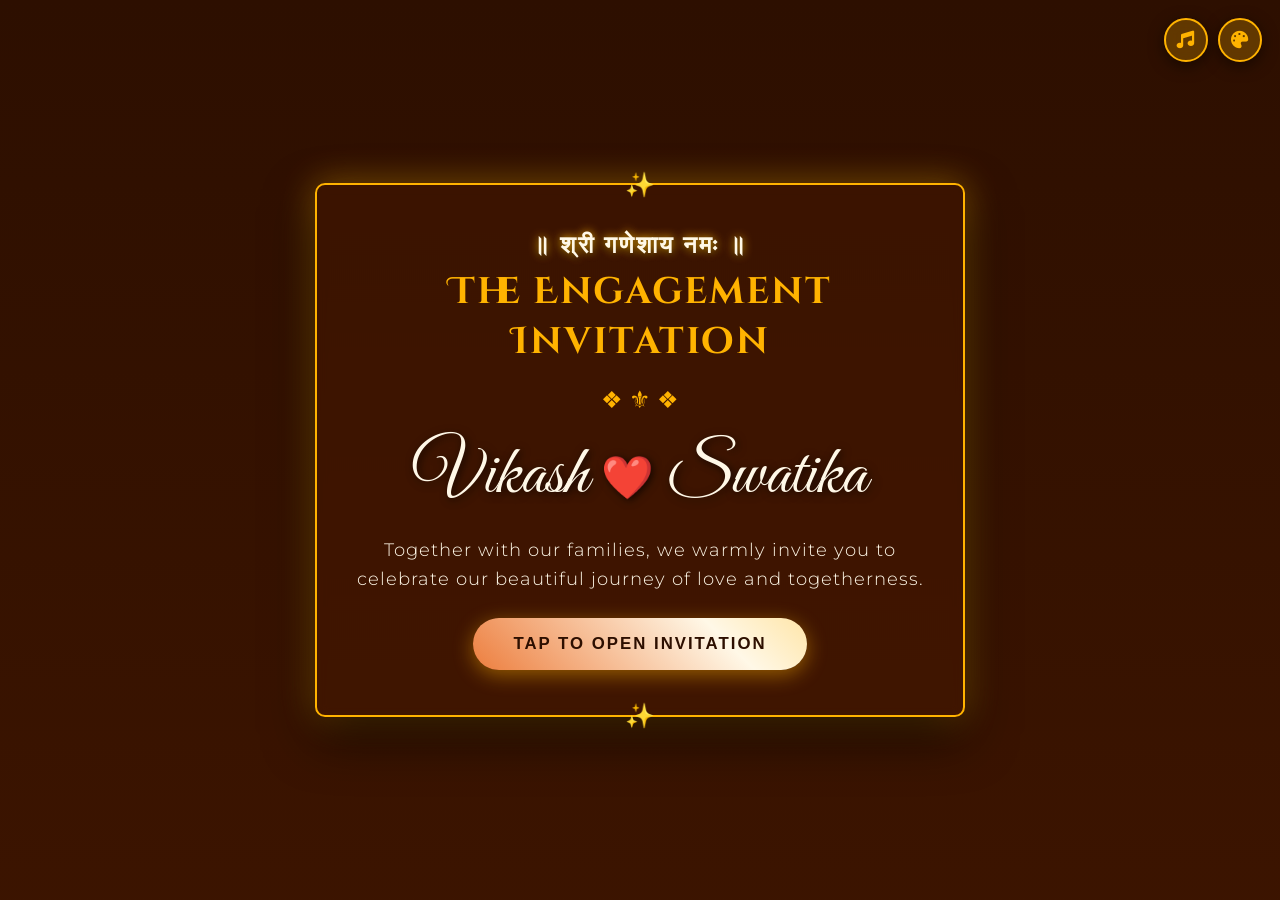
==== index.html @ 179d84fb "Initial commit of Engagement Invitation project in vikash_eng_16 repository" ====
<!DOCTYPE html>
<html lang="en">
<head>
    <meta charset="UTF-8">
    <meta name="viewport" content="width=device-width, initial-scale=1.0, maximum-scale=5.0">
    <title>Engagement Invitation | Vikash & Swatika</title>
    <meta name="description" content="You are cordially invited to the grand engagement celebration of Vikash & Swatika!">
    
    <!-- Open Graph / WhatsApp / Facebook Link Preview Meta Tags -->
    <meta property="og:type" content="website">
    <meta property="og:url" content="https://vsrivastava2029.github.io/vikash_eng_16/">
    <meta property="og:title" content="Engagement Invitation | Vikash & Swatika">
    <meta property="og:description" content="You are cordially invited to the grand engagement celebration of Vikash & Swatika on October 16, 2026!">
    <meta property="og:image" content="https://vsrivastava2029.github.io/vikash_eng_16/images/preview.jpg">
    <meta property="og:image:secure_url" content="https://vsrivastava2029.github.io/vikash_eng_16/images/preview.jpg">
    <meta property="og:image:type" content="image/jpeg">
    <meta property="og:image:width" content="1200">
    <meta property="og:image:height" content="630">

    <!-- Twitter Card Meta Tags -->
    <meta name="twitter:card" content="summary_large_image">
    <meta name="twitter:title" content="Engagement Invitation | Vikash & Swatika">
    <meta name="twitter:description" content="You are cordially invited to the grand engagement celebration of Vikash & Swatika on October 16, 2026!">
    <meta name="twitter:image" content="https://vsrivastava2029.github.io/vikash_eng_16/images/preview.jpg">
    
    <!-- Google Fonts -->
    <link rel="preconnect" href="https://fonts.googleapis.com">
    <link rel="preconnect" href="https://fonts.gstatic.com" crossorigin>
    <link href="https://fonts.googleapis.com/css2?family=Cinzel+Decorative:wght@700&family=Great+Vibes&family=Montserrat:wght@300;400;600&display=swap" rel="stylesheet">
    
    <!-- FontAwesome Icons -->
    <link rel="stylesheet" href="https://cdnjs.cloudflare.com/ajax/libs/font-awesome/6.4.0/css/all.min.css">
    
    <!-- Custom Stylesheet -->
    <link rel="stylesheet" href="css/style.css">
</head>
<body>

    <!-- Background Particle Canvas (Flowers & Hearts Rain) -->
    <canvas id="particleCanvas"></canvas>

    <!-- Ambient Audio System -->
    <audio id="ambientMusic" loop src="audio/music1.mp3"></audio>

    <!-- Top Floating Controls (Music Equalizer & Dharmik Theme Switcher) -->
    <div class="top-controls">
        <!-- Audio Control Button -->
        <button class="control-btn music-btn" id="musicToggle" aria-label="Toggle Music" title="Toggle Music">
            <i class="fas fa-music"></i>
            <div class="equalizer">
                <span class="equalizer-bar"></span>
                <span class="equalizer-bar"></span>
                <span class="equalizer-bar"></span>
                <span class="equalizer-bar"></span>
            </div>
        </button>

        <!-- Kashi Dharmik Theme Switcher -->
        <div class="theme-selector">
            <button class="control-btn" id="themeToggleBtn" aria-label="Select Theme" title="Choose Dharmik Color Palette">
                <i class="fas fa-palette"></i>
            </button>
            <div class="theme-menu" id="themeMenu">
                <button class="theme-option" data-theme="chandan">
                    <span class="dot-chandan"></span> Chandan Sandalwood (Default)
                </button>
                <button class="theme-option" data-theme="kumkum">
                    <span class="dot-kumkum"></span> Banarasi Kumkum Red
                </button>
            </div>
        </div>
    </div>

    <!-- 1. Welcome Hero Screen -->
    <section class="hero-layer" id="heroLayer">
        <div class="royal-frame">
            <div class="ganesha-blessing">॥ श्री गणेशाय नमः ॥</div>
            <h1>The Engagement Invitation</h1>
            <div class="floral-divider">❖  ⚜  ❖</div>
            <div class="couple-names">Vikash <span style="font-size: 0.6em; color: var(--gold);">❤️</span> Swatika</div>
            <p class="invitation-text">
                Together with our families, we warmly invite you to celebrate our beautiful journey of love and togetherness.
            </p>
            <button class="btn-gold" id="openInviteBtn">Tap to Open Invitation</button>
        </div>
    </section>

    <!-- 2. Envelope Animation Layer -->
    <section class="envelope-layer" id="envelopeLayer">
        <div class="envelope-wrapper" id="envelopeWrapper">
            <div class="envelope-flap"></div>
            <div class="envelope-card">
                <h3>Royal Invitation</h3>
                <div class="floral-divider" style="margin: 5px 0;">❖</div>
                <p>Vikash & Swatika</p>
                <small style="font-size: 0.75rem; margin-top:5px; color: #888;">Tap card to open</small>
            </div>
            <div class="envelope-pocket"></div>
        </div>
    </section>

    <!-- Main Content Area -->
    <main class="main-content" id="mainContent" style="display: none;">

        <!-- 3. Scratch Card Section -->
        <section class="section-card">
            <h2 style="font-family: var(--font-royal); color: var(--gold); font-size: 1.3rem;">A Special Secret</h2>
            <p style="font-size: 0.9rem; margin-top: 5px; opacity: 0.9;">✨ Scratch to reveal our date & unlock full invitation ✨</p>
            
            <div class="scratch-container">
                <div class="scratch-reveal-card">
                    <h3>Save The Date</h3>
                    <div style="color:var(--bg-primary); font-size: 1.2rem;">❖</div>
                    <p class="date">OCTOBER 16</p>
                    <p style="font-weight: 600; font-size: 1rem; letter-spacing: 1px; color: #4A1900;">Friday | 5:00 PM onwards</p>
                    <p style="font-size: 0.85rem; margin-top: 10px; color: #555;">The 6Sense Restraunt</p>
                </div>
                <canvas id="scratchCanvas"></canvas>
            </div>

            <div id="scratchHint" style="margin-top: 15px; font-size: 0.85rem; color: var(--gold); letter-spacing: 1px; font-weight: 600; animation: pulse 1.8s infinite;">
                ✨ Scratch the card above to unlock full invitation details ✨
            </div>
        </section>

        <!-- Hidden locked content container - Unlocks only after Scratch Card is cleared -->
        <div id="lockedContent" style="display: none; opacity: 0; transition: opacity 1s ease;">

            <!-- 4. Invitation Core Details -->
            <section class="section-card invitation-main-card">
                <div class="floral-divider">⚜  ❖  ⚜</div>
                <div class="floral-divider">ॐ श्री गणेशाय नम:</div>
                <h2>With the Divine Blessings of Lord Ganesha</h2>
                <h2>Inviting You To Celebrate</h2>
                
                <div class="names" style="margin: 15px 0 25px;">
                    <span style="font-size: 0.45em; display: block; font-family: var(--font-royal); letter-spacing: 2.5px; color: var(--gold); text-transform: uppercase; margin-bottom: 6px;">The Auspicious Ring Ceremony of</span>
                    Swatika & Vikash
                </div>
                
                <p class="details-text">
                    With the divine blessings of Lord Ganesha, Lord Shiva, our beloved elders, and the Almighty, we joyfully invite you to grace the auspicious occasion of our engagement ceremony and bless us as we begin this beautiful journey together.
                </p>
                
                <div class="floral-divider">❖ ॐ ❖</div>
                
                <p class="details-text" style="font-size: 1.2rem;">
                    On <em>Friday, 16th October</em><br>
                    Time: <em>5:00 PM Onwards</em>
                </p>
                
                <div class="floral-divider">❖</div>
                
                <p class="details-text" style="font-size: 1rem;">
                    <strong>Hosted By:</strong><br>
                    Agrawal & Family Members
                </p>

                <div style="margin-top: 25px;">
                    <button class="btn-outline" id="addToCalendar">
                        <i class="far fa-calendar-plus"></i> Add to Google Calendar
                    </button>
                </div>
            </section>

            <!-- 5. Countdown Clock Section -->
            <section class="section-card">
                <h2 style="font-family: var(--font-royal); color: var(--gold); font-size: 1.4rem; letter-spacing: 1px;">Counting Down To Forever</h2>
                <div class="countdown-container">
                    <div class="countdown-box">
                        <span id="days">00</span>
                        <label>Days</label>
                    </div>
                    <div class="countdown-box">
                        <span id="hours">00</span>
                        <label>Hours</label>
                    </div>
                    <div class="countdown-box">
                        <span id="minutes">00</span>
                        <label>Mins</label>
                    </div>
                    <div class="countdown-box">
                        <span id="seconds">00</span>
                        <label>Secs</label>
                    </div>
                </div>
            </section>

            <!-- 6. Our Journey Timeline Section -->
            <section class="section-card">
                <h2 style="font-family: var(--font-royal); color: var(--gold); font-size: 1.4rem; margin-bottom: 22px;">Our Journey of Love</h2>
                
                <div class="timeline-container">
                    <!-- Chapter 1 -->
                    <div class="timeline-step">
                        <div class="timeline-icon">✨</div>
                        <div class="timeline-body">
                            <span class="timeline-tag">CHAPTER I</span>
                            <h3>The First Spark</h3>
                            <p>Where our story began with warm smiles, sweet conversations, and a quiet promise of a beautiful friendship.</p>
                        </div>
                    </div>

                    <!-- Chapter 2 -->
                    <div class="timeline-step">
                        <div class="timeline-icon">💍</div>
                        <div class="timeline-body">
                            <span class="timeline-tag">CHAPTER II</span>
                            <h3>The Forever Promise</h3>
                            <p>When two hearts realized they were meant to walk through life's entire journey together, side by side.</p>
                        </div>
                    </div>

                    <!-- Chapter 3 -->
                    <div class="timeline-step">
                        <div class="timeline-icon">🛕</div>
                        <div class="timeline-body">
                            <span class="timeline-tag">CHAPTER III</span>
                            <h3>The Grand Celebration</h3>
                            <p>Gathering with loved ones on Friday, 16th October 2026 to exchange rings and seek divine blessings.</p>
                        </div>
                    </div>
                </div>
            </section>

            <!-- 7. Venue Section -->
            <section class="section-card" style="margin-bottom: 0;">
                <h2 style="font-family: var(--font-royal); color: var(--gold); font-size: 1.4rem; margin-bottom: 10px;">The Engagement Venue</h2>
                <p style="font-size: 0.95rem; margin-bottom: 20px; opacity: 0.9; line-height: 1.6;">
                    The 6Sense Restaurant,<br> 
                    Dandupur, GT Ring Road, Varanasi
                </p>
                
                <a href="https://www.google.com/maps/search/?api=1&query=6Sense+Restaurant+Dandupur+Ring+Road+Varanasi" target="_blank" rel="noopener noreferrer" class="btn-outline">
                    <i class="fas fa-map-marker-alt"></i> Open in Google Maps
                </a>
            </section>

        </div>

    </main>

    <!-- Custom Script -->
    <script src="js/script.js"></script>
</body>
</html>
---- css/style.css ----
/* ==========================================
   COLOR PALETTES & HINDU DHARMIK KASHI THEME TOKENS
   ========================================== */
:root {
    /* Default Theme: Chandan Sandalwood & Marigold Gold */
    --bg-primary: #4A1900;           /* Deep Sandalwood Amber */
    --bg-dark: #2D0F00;              /* Rich Terracotta Dark */
    --gold: #FFB300;                 /* Marigold Gold */
    --gold-light: #FFF8E7;           /* Chandan Sandalwood Cream */
    --saffron: #E65100;              /* Kesari Saffron Accent */
    --gold-glow: rgba(255, 179, 0, 0.45);
    --white: #FFF8E7;                /* Chandan Cream */
    --card-bg: rgba(255, 248, 231, 0.07);
    --card-border: rgba(255, 179, 0, 0.42);
    --font-royal: 'Cinzel Decorative', serif;
    --font-cursive: 'Great Vibes', cursive;
    --font-sans: 'Montserrat', sans-serif;
}

/* Theme Option: Banarasi Kumkum Red & Vedic Gold */
body.theme-kumkum {
    --bg-primary: #5B0E17;
    --bg-dark: #3A060C;
    --gold: #E5B80B;
    --gold-light: #FBF5B7;
    --saffron: #E65100;
    --gold-glow: rgba(229, 184, 11, 0.45);
    --card-bg: rgba(255, 248, 231, 0.06);
    --card-border: rgba(229, 184, 11, 0.4);
}

/* ==========================================
   RESET & GLOBAL SETUP
   ========================================== */
* {
    margin: 0;
    padding: 0;
    box-sizing: border-box;
}

body, html {
    overflow-x: hidden;
    font-family: var(--font-sans);
    background-color: var(--bg-primary);
    color: var(--white);
    scroll-behavior: smooth;
    transition: background-color 0.6s ease, color 0.6s ease;
    -webkit-tap-highlight-color: transparent;
}

/* Background Particle Canvas */
#particleCanvas {
    position: fixed;
    top: 0;
    left: 0;
    width: 100%;
    height: 100%;
    z-index: 1;
    pointer-events: none;
}

/* ==========================================
   TOP FLOATING CONTROLS (MUSIC, THEMES)
   ========================================== */
.top-controls {
    position: fixed;
    top: 18px;
    right: 18px;
    z-index: 2000;
    display: flex;
    gap: 10px;
    align-items: center;
}

.control-btn {
    background: rgba(255, 179, 0, 0.25);
    border: 2px solid var(--gold);
    color: var(--gold);
    width: 44px;
    height: 44px;
    border-radius: 50%;
    cursor: pointer;
    display: inline-flex;
    align-items: center;
    justify-content: center;
    font-size: 1.1rem;
    transition: all 0.3s ease;
    backdrop-filter: blur(8px);
    box-shadow: 0 4px 15px rgba(0,0,0,0.5);
}

.control-btn:hover {
    background: var(--gold);
    color: var(--bg-primary);
    transform: scale(1.1);
}

/* Audio Equalizer Icon */
.equalizer {
    display: none;
    align-items: flex-end;
    gap: 2px;
    height: 16px;
}
.music-btn.playing .equalizer {
    display: flex;
}
.music-btn.playing i.fa-music {
    display: none;
}
.equalizer-bar {
    width: 3px;
    background-color: var(--gold);
    border-radius: 2px;
    animation: bounce 1.2s infinite ease-in-out alternate;
}
.music-btn:hover .equalizer-bar {
    background-color: var(--bg-primary);
}
.equalizer-bar:nth-child(1) { height: 60%; animation-delay: -0.4s; }
.equalizer-bar:nth-child(2) { height: 100%; animation-delay: -0.2s; }
.equalizer-bar:nth-child(3) { height: 40%; animation-delay: -0.6s; }
.equalizer-bar:nth-child(4) { height: 80%; animation-delay: -0.1s; }

@keyframes bounce {
    0% { height: 30%; }
    100% { height: 100%; }
}

/* Theme Switcher Popup Menu */
.theme-selector {
    position: relative;
}
.theme-menu {
    position: absolute;
    top: 55px;
    right: 0;
    background: rgba(45, 15, 0, 0.95);
    border: 1px solid var(--gold);
    border-radius: 12px;
    padding: 12px;
    display: none;
    flex-direction: column;
    gap: 8px;
    width: 200px;
    box-shadow: 0 10px 25px rgba(0,0,0,0.7);
    backdrop-filter: blur(10px);
}
.theme-menu.active {
    display: flex;
}
.theme-option {
    background: transparent;
    border: 1px solid rgba(255, 179, 0, 0.3);
    color: var(--white);
    padding: 8px 12px;
    font-size: 0.82rem;
    border-radius: 6px;
    cursor: pointer;
    display: flex;
    align-items: center;
    gap: 8px;
    transition: all 0.2s ease;
    text-align: left;
}
.theme-option:hover {
    background: var(--gold);
    color: var(--bg-primary);
}
.dot-chandan { width: 12px; height: 12px; border-radius: 50%; background: #4A1900; border: 1px solid #FFB300; }
.dot-kumkum { width: 12px; height: 12px; border-radius: 50%; background: #5B0E17; border: 1px solid #E5B80B; }

/* ==========================================
   1. WELCOME HERO SCREEN
   ========================================== */
.hero-layer {
    position: fixed;
    top: 0;
    left: 0;
    width: 100%;
    height: 100%;
    background-color: var(--bg-dark);
    background-image: linear-gradient(rgba(45, 15, 0, 0.25), rgba(74, 25, 0, 0.5)), 
                      url('../images/hero-bg.jpg');
    background-position: center center;
    background-repeat: no-repeat;
    background-size: contain;
    z-index: 1000;
    display: flex;
    flex-direction: column;
    align-items: center;
    justify-content: center;
    text-align: center;
    padding: clamp(15px, 4vw, 30px);
    transition: transform 1s cubic-bezier(0.77, 0, 0.175, 1);
}

@media (max-aspect-ratio: 1/1) {
    .hero-layer {
        background-size: cover;
        background-position: center top;
    }
}

.hero-layer.slide-up {
    transform: translateY(-100%);
}

.royal-frame {
    border: 2px solid var(--gold);
    padding: clamp(25px, 5vw, 45px) clamp(15px, 4vw, 30px);
    max-width: 650px;
    width: 92%;
    border-radius: 10px;
    position: relative;
    background: rgba(74, 25, 0, 0.45);
    backdrop-filter: blur(6px);
    box-shadow: 0 20px 50px rgba(0,0,0,0.65), 0 0 35px var(--gold-glow);
}

.ganesha-blessing {
    color: var(--gold-light);
    font-family: var(--font-sans);
    font-weight: 600;
    font-size: clamp(1.1rem, 3vw, 1.5rem);
    letter-spacing: 2px;
    margin-bottom: 8px;
    text-shadow: 0 0 10px var(--gold), 0 2px 6px rgba(0,0,0,0.8);
}

.royal-frame::before, .royal-frame::after {
    content: '✨';
    position: absolute;
    font-size: 1.5rem;
    color: var(--gold);
}
.royal-frame::before { top: -15px; left: 50%; transform: translateX(-50%); }
.royal-frame::after { bottom: -15px; left: 50%; transform: translateX(-50%); }

.hero-layer h1 {
    font-family: var(--font-royal);
    color: var(--gold);
    font-size: clamp(1.5rem, 4vw, 2.3rem);
    margin-bottom: 10px;
    letter-spacing: 2px;
}

.couple-names {
    font-family: var(--font-cursive);
    font-size: clamp(2.8rem, 8.5vw, 4.4rem);
    color: var(--gold-light);
    margin: 15px 0;
    text-shadow: 2px 2px 8px rgba(0,0,0,0.7);
}

.invitation-text {
    font-size: clamp(0.95rem, 2.5vw, 1.15rem);
    line-height: 1.6;
    margin-bottom: 25px;
    font-weight: 300;
    letter-spacing: 1px;
}

.btn-gold {
    background: linear-gradient(45deg, #E65100, #FFF8E7, #FFB300, #B83A00);
    background-size: 300% 300%;
    color: #2D0F00;
    border: none;
    padding: clamp(12px, 3vw, 16px) clamp(24px, 6vw, 40px);
    font-size: clamp(0.85rem, 2vw, 1.05rem);
    font-weight: 700;
    text-transform: uppercase;
    letter-spacing: 2px;
    border-radius: 30px;
    cursor: pointer;
    box-shadow: 0 5px 20px rgba(255, 179, 0, 0.45);
    animation: goldenShine 4s infinite, pulse 2s infinite;
    transition: transform 0.2s;
}

.btn-gold:hover {
    transform: scale(1.05);
}

/* ==========================================
   2. ENVELOPE ANIMATION LAYER
   ========================================== */
.envelope-layer {
    position: fixed;
    top: 0;
    left: 0;
    width: 100%;
    height: 100%;
    background: var(--bg-dark);
    z-index: 999;
    display: flex;
    align-items: center;
    justify-content: center;
    display: none;
    padding: 15px;
}

.envelope-wrapper {
    position: relative;
    width: min(320px, 90vw);
    height: min(220px, 60vw);
    background-color: #5C1E00;
    border-radius: 0 0 8px 8px;
    box-shadow: 0 20px 40px rgba(0,0,0,0.7);
    cursor: pointer;
}

.envelope-flap {
    position: absolute;
    top: 0;
    left: 0;
    width: 0;
    height: 0;
    border-left: calc(min(320px, 90vw) / 2) solid transparent;
    border-right: calc(min(320px, 90vw) / 2) solid transparent;
    border-top: calc(min(220px, 60vw) * 0.6) solid #732600;
    transform-origin: top;
    transition: transform 0.6s ease;
    z-index: 3;
}

.envelope-wrapper.open .envelope-flap {
    transform: rotateX(180deg);
    z-index: 1;
}

.envelope-pocket {
    position: absolute;
    top: 0;
    left: 0;
    width: 100%;
    height: 100%;
    border-left: calc(min(320px, 90vw) / 2) solid transparent;
    border-right: calc(min(320px, 90vw) / 2) solid transparent;
    border-bottom: calc(min(220px, 60vw) * 0.5) solid #3A1300;
    z-index: 3;
    border-radius: 0 0 8px 8px;
    pointer-events: none;
}

.envelope-card {
    position: absolute;
    top: 10px;
    left: 15px;
    width: calc(100% - 30px);
    height: calc(100% - 20px);
    background: linear-gradient(135deg, #FFF8E7, var(--gold-light));
    border-radius: 4px;
    z-index: 2;
    transition: transform 0.8s ease;
    display: flex;
    flex-direction: column;
    align-items: center;
    justify-content: center;
    color: var(--bg-primary);
    padding: 10px;
    box-shadow: 0 0 10px rgba(0,0,0,0.2);
}

.envelope-card h3 {
    font-family: var(--font-royal);
    font-size: 1rem;
    margin-bottom: 5px;
    color: #732600;
}

.envelope-card p {
    font-family: var(--font-cursive);
    font-size: 1.8rem;
    color: #4A1900;
}

.envelope-wrapper.open .envelope-card {
    transform: translateY(-120px) scale(1.04);
    z-index: 4;
}

/* ==========================================
   MAIN CONTENT AREA & SECTION CARDS
   ========================================== */
.main-content {
    position: relative;
    z-index: 2;
    width: 100%;
    max-width: 850px;
    margin: 0 auto;
    padding: clamp(30px, 6vw, 60px) 15px;
}

.section-card {
    background: var(--card-bg);
    border: 1px solid var(--card-border);
    border-radius: 14px;
    padding: clamp(25px, 5vw, 45px) clamp(15px, 4vw, 30px);
    margin-bottom: clamp(30px, 6vw, 50px);
    text-align: center;
    backdrop-filter: blur(12px);
    position: relative;
    box-shadow: 0 15px 35px rgba(0,0,0,0.45), 0 0 25px var(--gold-glow);
    opacity: 0;
    transform: translateY(30px);
    transition: opacity 0.8s ease, transform 0.8s ease;
}

.section-card.visible {
    opacity: 1;
    transform: translateY(0);
}

.section-card::before {
    content: '';
    position: absolute;
    top: 8px; left: 8px; right: 8px; bottom: 8px;
    border: 1px solid var(--card-border);
    border-radius: 10px;
    pointer-events: none;
    opacity: 0.6;
}

.floral-divider {
    color: var(--gold);
    font-size: 1.5rem;
    margin: 18px 0;
}

/* ==========================================
   3. SCRATCH CARD REVEAL
   ========================================== */
.scratch-container {
    position: relative;
    width: min(300px, 85vw);
    height: min(300px, 85vw);
    margin: 20px auto;
    border-radius: 14px;
    overflow: hidden;
    box-shadow: 0 12px 30px rgba(0,0,0,0.55);
}

#scratchCanvas {
    position: absolute;
    top: 0;
    left: 0;
    width: 100%;
    height: 100%;
    z-index: 2;
    cursor: crosshair;
}

.scratch-reveal-card {
    position: absolute;
    top: 0;
    left: 0;
    width: 100%;
    height: 100%;
    background: var(--white);
    color: var(--bg-primary);
    display: flex;
    flex-direction: column;
    align-items: center;
    justify-content: center;
    padding: 20px;
    z-index: 1;
}

.scratch-reveal-card h3 {
    font-family: var(--font-royal);
    font-size: 1.2rem;
    color: #b83a00;
    margin-bottom: 10px;
}

.scratch-reveal-card .date {
    font-size: clamp(1.3rem, 4vw, 1.7rem);
    font-weight: 600;
    margin: 5px 0;
    color: #4A1900;
}

/* ==========================================
   4. INVITATION CORE SECTION
   ========================================== */
.invitation-main-card h2 {
    font-family: var(--font-royal);
    color: var(--gold);
    font-size: clamp(1.4rem, 4vw, 2.1rem);
    letter-spacing: 2px;
}

.invitation-main-card .names {
    font-family: var(--font-cursive);
    font-size: clamp(2.8rem, 9vw, 4.4rem);
    color: var(--gold-light);
    margin: 20px 0;
}

.details-text {
    font-size: clamp(0.95rem, 2.5vw, 1.15rem);
    line-height: 1.8;
    letter-spacing: 1px;
    font-weight: 300;
}

.details-text em {
    color: var(--gold-light);
    font-style: normal;
    font-weight: 600;
}

/* ==========================================
   5. COUNTDOWN TIMER
   ========================================== */
.countdown-container {
    display: grid;
    grid-template-columns: repeat(4, 1fr);
    gap: clamp(6px, 2vw, 12px);
    max-width: 520px;
    margin: 25px auto 0;
}

.countdown-box {
    background: rgba(45, 15, 0, 0.85);
    border: 1px solid var(--card-border);
    padding: clamp(10px, 3vw, 18px) 5px;
    border-radius: 10px;
}

.countdown-box span {
    display: block;
    font-size: clamp(1.3rem, 4vw, 2rem);
    font-weight: 600;
    color: var(--gold);
    font-family: var(--font-royal);
}

.countdown-box label {
    font-size: clamp(0.65rem, 1.8vw, 0.8rem);
    text-transform: uppercase;
    letter-spacing: 1px;
    color: var(--white);
    opacity: 0.85;
}

/* ==========================================
   6. OUR JOURNEY TIMELINE
   ========================================== */
.timeline-container {
    position: relative;
    max-width: 620px;
    margin: 0 auto;
    padding: 10px 0;
    display: flex;
    flex-direction: column;
    gap: 22px;
}

.timeline-container::before {
    content: '';
    position: absolute;
    top: 20px;
    bottom: 20px;
    left: 24px;
    width: 2px;
    background: linear-gradient(180deg, transparent, var(--gold), transparent);
}

.timeline-step {
    display: flex;
    align-items: flex-start;
    gap: 18px;
    text-align: left;
    position: relative;
    background: rgba(255, 248, 231, 0.05);
    border: 1px solid var(--card-border);
    padding: 18px 20px;
    border-radius: 14px;
    backdrop-filter: blur(8px);
    transition: transform 0.3s ease, box-shadow 0.3s ease, border-color 0.3s ease;
    box-shadow: 0 8px 25px rgba(0, 0, 0, 0.3);
}

.timeline-step:hover {
    transform: translateY(-3px);
    box-shadow: 0 10px 30px var(--gold-glow);
    border-color: var(--gold);
}

.timeline-icon {
    width: 46px;
    height: 46px;
    min-width: 46px;
    border-radius: 50%;
    background: var(--bg-dark);
    border: 2px solid var(--gold);
    display: flex;
    align-items: center;
    justify-content: center;
    font-size: 1.25rem;
    box-shadow: 0 0 12px var(--gold-glow);
    z-index: 2;
}

.timeline-body {
    flex: 1;
}

.timeline-tag {
    font-size: 0.68rem;
    font-family: var(--font-royal);
    letter-spacing: 2.5px;
    color: var(--gold);
    text-transform: uppercase;
    display: block;
    margin-bottom: 4px;
}

.timeline-body h3 {
    font-family: var(--font-royal);
    color: var(--gold-light);
    font-size: 1.12rem;
    margin-bottom: 6px;
    letter-spacing: 1px;
}

.timeline-body p {
    font-size: 0.9rem;
    line-height: 1.6;
    color: var(--white);
    opacity: 0.92;
    font-weight: 300;
}

@media (max-width: 480px) {
    .timeline-container::before {
        left: 18px;
    }
    .timeline-icon {
        width: 38px;
        height: 38px;
        min-width: 38px;
        font-size: 1.05rem;
    }
    .timeline-step {
        padding: 14px 16px;
        gap: 14px;
    }
}

/* ==========================================
   7. BUTTONS & UTILITIES
   ========================================== */
.btn-outline {
    background: transparent;
    border: 2px solid var(--gold);
    color: var(--gold);
    padding: clamp(10px, 2.5vw, 14px) clamp(18px, 4vw, 28px);
    font-size: clamp(0.8rem, 2vw, 0.95rem);
    font-weight: 600;
    border-radius: 25px;
    cursor: pointer;
    display: inline-flex;
    align-items: center;
    justify-content: center;
    gap: 8px;
    transition: all 0.3s ease;
    text-decoration: none;
}

.btn-outline:hover {
    background: var(--gold);
    color: var(--bg-primary);
    transform: translateY(-2px);
    box-shadow: 0 4px 15px rgba(255, 179, 0, 0.45);
}

/* ==========================================
   ANIMATIONS & KEYFRAMES
   ========================================== */
@keyframes goldenShine {
    0% { background-position: 0% 50%; }
    50% { background-position: 100% 50%; }
    100% { background-position: 0% 50%; }
}

@keyframes pulse {
    0% { transform: scale(1); box-shadow: 0 5px 15px rgba(255, 179, 0, 0.4); }
    50% { transform: scale(1.04); box-shadow: 0 5px 25px rgba(255, 179, 0, 0.7); }
    100% { transform: scale(1); box-shadow: 0 5px 15px rgba(255, 179, 0, 0.4); }
}

@media (max-width: 480px) {
    .countdown-container {
        grid-template-columns: repeat(2, 1fr);
    }
}
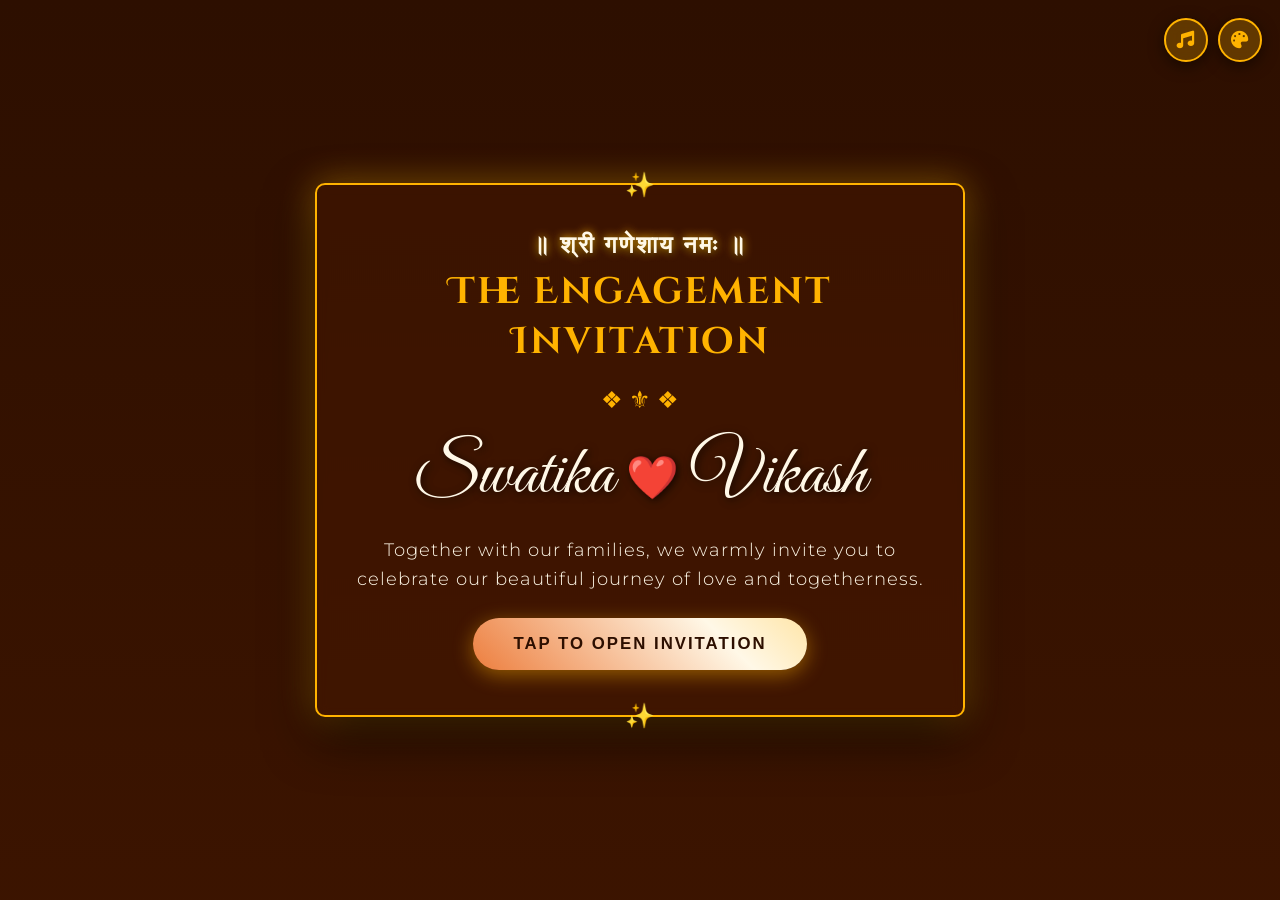
==== commit f47e0cae: "Update index.html" ====
--- a/index.html
+++ b/index.html
@@ -3,14 +3,14 @@
 <head>
     <meta charset="UTF-8">
     <meta name="viewport" content="width=device-width, initial-scale=1.0, maximum-scale=5.0">
-    <title>Engagement Invitation | Vikash & Swatika</title>
+    <title>Engagement Invitation | Swatika & Vikash</title>
     <meta name="description" content="You are cordially invited to the grand engagement celebration of Vikash & Swatika!">
     
     <!-- Open Graph / WhatsApp / Facebook Link Preview Meta Tags -->
     <meta property="og:type" content="website">
     <meta property="og:url" content="https://vsrivastava2029.github.io/vikash_eng_16/">
-    <meta property="og:title" content="Engagement Invitation | Vikash & Swatika">
-    <meta property="og:description" content="You are cordially invited to the grand engagement celebration of Vikash & Swatika on October 16, 2026!">
+    <meta property="og:title" content="Engagement Invitation | Swatika & Vikash">
+    <meta property="og:description" content="You are cordially invited to the grand engagement celebration of Swatika & Vikash on October 16, 2026!">
     <meta property="og:image" content="https://vsrivastava2029.github.io/vikash_eng_16/images/preview.jpg">
     <meta property="og:image:secure_url" content="https://vsrivastava2029.github.io/vikash_eng_16/images/preview.jpg">
     <meta property="og:image:type" content="image/jpeg">
@@ -19,8 +19,8 @@
 
     <!-- Twitter Card Meta Tags -->
     <meta name="twitter:card" content="summary_large_image">
-    <meta name="twitter:title" content="Engagement Invitation | Vikash & Swatika">
-    <meta name="twitter:description" content="You are cordially invited to the grand engagement celebration of Vikash & Swatika on October 16, 2026!">
+    <meta name="twitter:title" content="Engagement Invitation | Swatika & Vikash">
+    <meta name="twitter:description" content="You are cordially invited to the grand engagement celebration of Swatika & Vikash on October 16, 2026!">
     <meta name="twitter:image" content="https://vsrivastava2029.github.io/vikash_eng_16/images/preview.jpg">
     
     <!-- Google Fonts -->
@@ -77,7 +77,7 @@
             <div class="ganesha-blessing">॥ श्री गणेशाय नमः ॥</div>
             <h1>The Engagement Invitation</h1>
             <div class="floral-divider">❖  ⚜  ❖</div>
-            <div class="couple-names">Vikash <span style="font-size: 0.6em; color: var(--gold);">❤️</span> Swatika</div>
+            <div class="couple-names">Swatika <span style="font-size: 0.6em; color: var(--gold);">❤️</span> Vikash</div>
             <p class="invitation-text">
                 Together with our families, we warmly invite you to celebrate our beautiful journey of love and togetherness.
             </p>
@@ -92,7 +92,7 @@
             <div class="envelope-card">
                 <h3>Royal Invitation</h3>
                 <div class="floral-divider" style="margin: 5px 0;">❖</div>
-                <p>Vikash & Swatika</p>
+                <p>Swatika & Vikash</p>
                 <small style="font-size: 0.75rem; margin-top:5px; color: #888;">Tap card to open</small>
             </div>
             <div class="envelope-pocket"></div>
